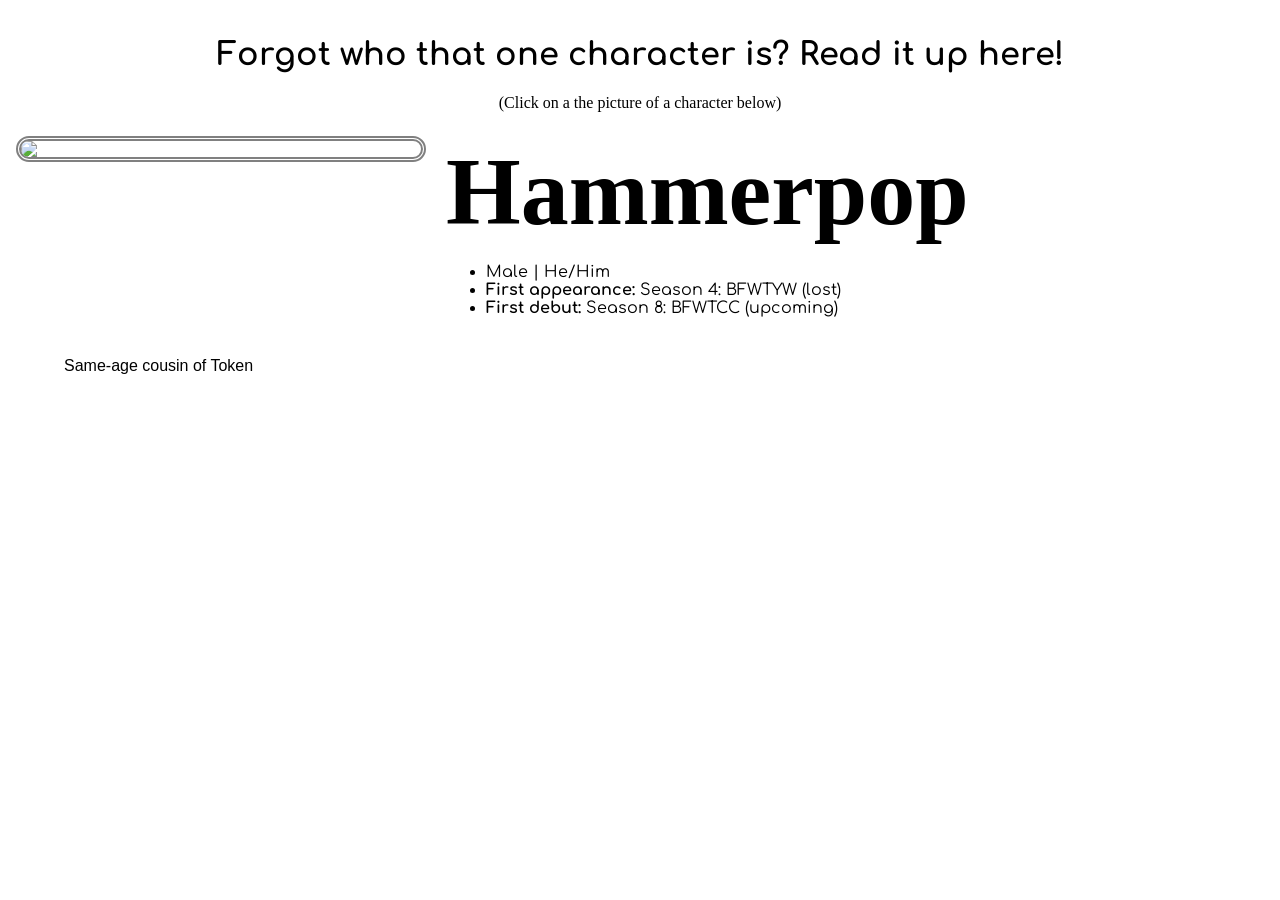
==== characters/index.html @ 3b55fcd6 "70717" ====
<!DOCTYPE html>
<html lang="en">
<head>
  <meta charset="UTF-8">
  <meta name="viewport" content="width=device-width, initial-scale=1.0">
  <title>BFWT Character Guide</title>
  <link href='https://fonts.googleapis.com/css?family=Comfortaa' rel='stylesheet'>
  <script src="/BFWT/init.js"></script>
  <style>
    #body {
      padding: 8px;
    }
    #welcomo {
      img {
        width: 160px;
        height: auto;
      }
    }
    #infobox {
      padding: 8px 0px;
      display: flex;
      align-items: flex-start;
      gap: 20px;
    }
    #picture {
      width: calc(100% / 3);
      max-width: 400px;
      height: auto;
      border: 5px double grey;
      border-radius: 15px;
    }
    #name {
      font-weight: bold;
      font-size: clamp(2em, 10vw, 6em);
    }
    #infos {
      font-family: 'Comfortaa', sans-serif;
    }
    #desc {
      font-family: Verdana, sans-serif;
      text-indent: 3em;
    }
  </style>
</head>
<body>
  <div id="body">
    <div id="welcomo">
      <h1 style="text-align: center; font-family: 'Comfortaa', sans-serif;">
        Forgot who that one character is? Read it up here!
      </h1>
      <p style="text-align: center;">(Click on a the picture of a character below)</p>
    </div>
    <div id="stuff">
      <div id="infobox">
        <img id="picture" src="https://github.com/XJTPL/BFWT-archive/blob/main/standalone-artworks/character-guide-pictures/Hammerpop.png?raw=true">
        <div>
          <div id="name">Hammerpop</div>
          <ul id="infos">
            <li>Male | He/Him</li>
            <li><b>First appearance:</b> Season 4: BFWTYW (lost)</li>
            <li><b>First debut:</b> Season 8: BFWTCC (upcoming)</li>
          </ul>
        </div>
      </div>
      <div id="desc">
        <p>Same-age cousin of Token</p>
      </div>
    </div>
  </div>
  <script>
    initBFWT("Character Guide", homepage_links, true);
    
    welcomeDiv = document.getElementById("welcomo");
    getFile("names.json", response => response.json().then(list => list.forEach(name => {
      const image = document.createElement("img");
      image.src = "https://raw.githubusercontent.com/XJTPL/BFWT-archive/main/standalone-artworks/character-guide-pictures/" + name + ".png";
      image.alt = name;
      image.title = name;
      image.onclick = () => {upset("name", name);};
      image.style = "cursor: pointer;"
      welcomeDiv.append(image);
    })));

    function load(event) {
      document.title = event.detail.value + " | BFWT Character Guide";
    }

    window.addEventListener('upupdate', load);
    window.addEventListener('popstate', load);
  </script>
</body>
</html>
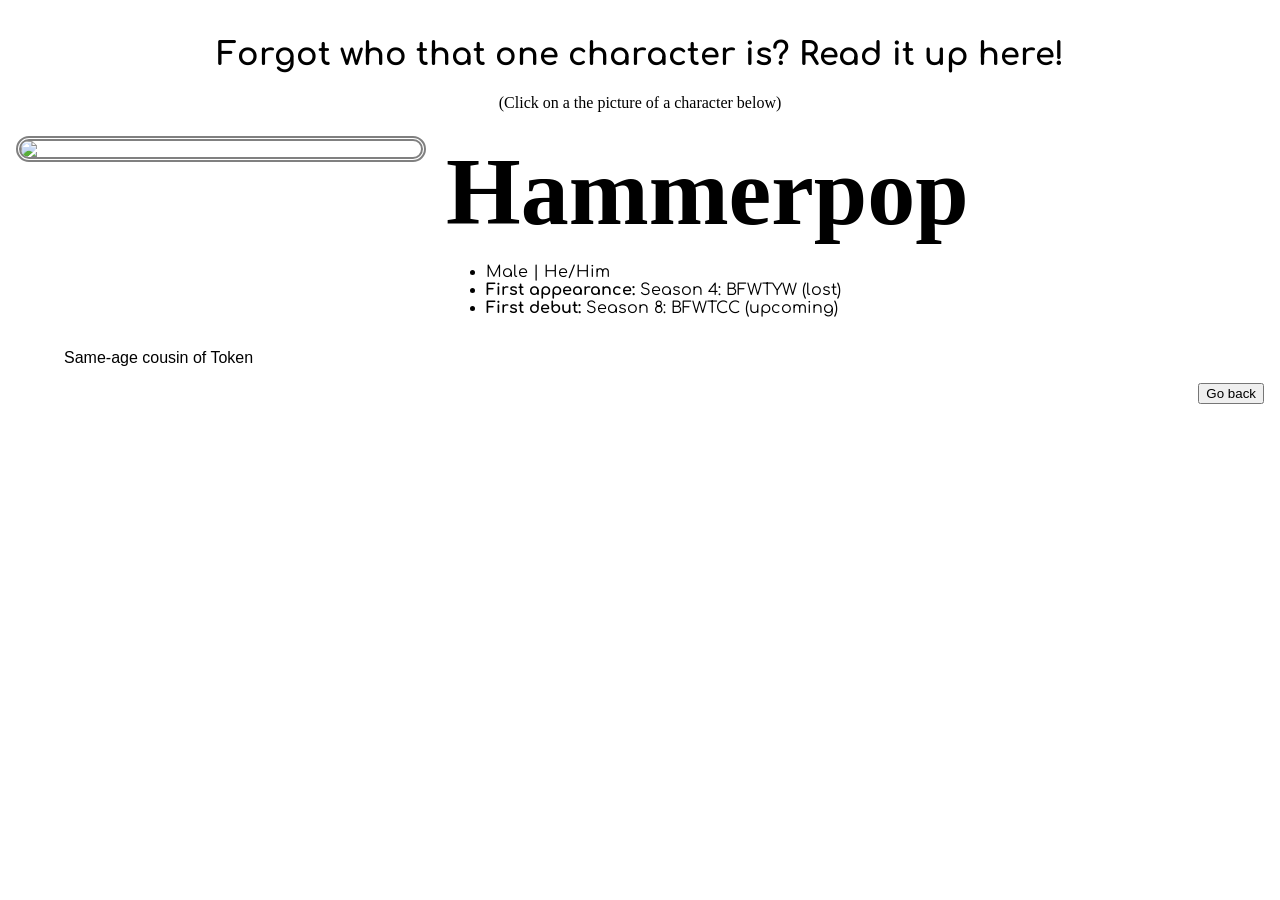
==== commit b04f3c44: "70718" ====
--- a/characters/index.html
+++ b/characters/index.html
@@ -16,8 +16,11 @@
         height: auto;
       }
     }
+    #stuff {
+      font-family: Verdana, sans-serif;
+      padding: 8px 0px 40px;
+    }
     #infobox {
-      padding: 8px 0px;
       display: flex;
       align-items: flex-start;
       gap: 20px;
@@ -30,14 +33,12 @@
       border-radius: 15px;
     }
     #name {
-      font-weight: bold;
-      font-size: clamp(2em, 10vw, 6em);
+      font: bold clamp(2em, 10vw, 6em) 'Times New Roman', serif;
     }
     #infos {
       font-family: 'Comfortaa', sans-serif;
     }
     #desc {
-      font-family: Verdana, sans-serif;
       text-indent: 3em;
     }
   </style>
@@ -65,24 +66,33 @@
       <div id="desc">
         <p>Same-age cousin of Token</p>
       </div>
+      <button type="button" onclick="upset('name')" style="display: block; margin-left: auto;">Go back</button>
     </div>
   </div>
   <script>
     initBFWT("Character Guide", homepage_links, true);
     
     welcomeDiv = document.getElementById("welcomo");
-    getFile("names.json", response => response.json().then(list => list.forEach(name => {
-      const image = document.createElement("img");
-      image.src = "https://raw.githubusercontent.com/XJTPL/BFWT-archive/main/standalone-artworks/character-guide-pictures/" + name + ".png";
-      image.alt = name;
-      image.title = name;
-      image.onclick = () => {upset("name", name);};
-      image.style = "cursor: pointer;"
-      welcomeDiv.append(image);
-    })));
+    var imagesLoaded = false;
+    function loadImages() {
+      imagesLoaded = true;
+      getFile("names.json", response => response.json().then(list => list.forEach(name => {
+        const image = document.createElement("img");
+        image.src = "https://raw.githubusercontent.com/XJTPL/BFWT-archive/main/standalone-artworks/character-guide-pictures/" + name + ".png";
+        image.alt = name;
+        image.title = name;
+        image.onclick = () => {upset("name", name);};
+        image.style = "cursor: pointer;"
+        welcomeDiv.append(image);
+      })));
+    }
 
     function load(event) {
-      document.title = event.detail.value + " | BFWT Character Guide";
+      if (event.detail.action == "set") {
+        document.title = event.detail.value + " | BFWT Character Guide";
+      } else {
+        document.title = "BFWT Character Guide"
+      }
     }
 
     window.addEventListener('upupdate', load);
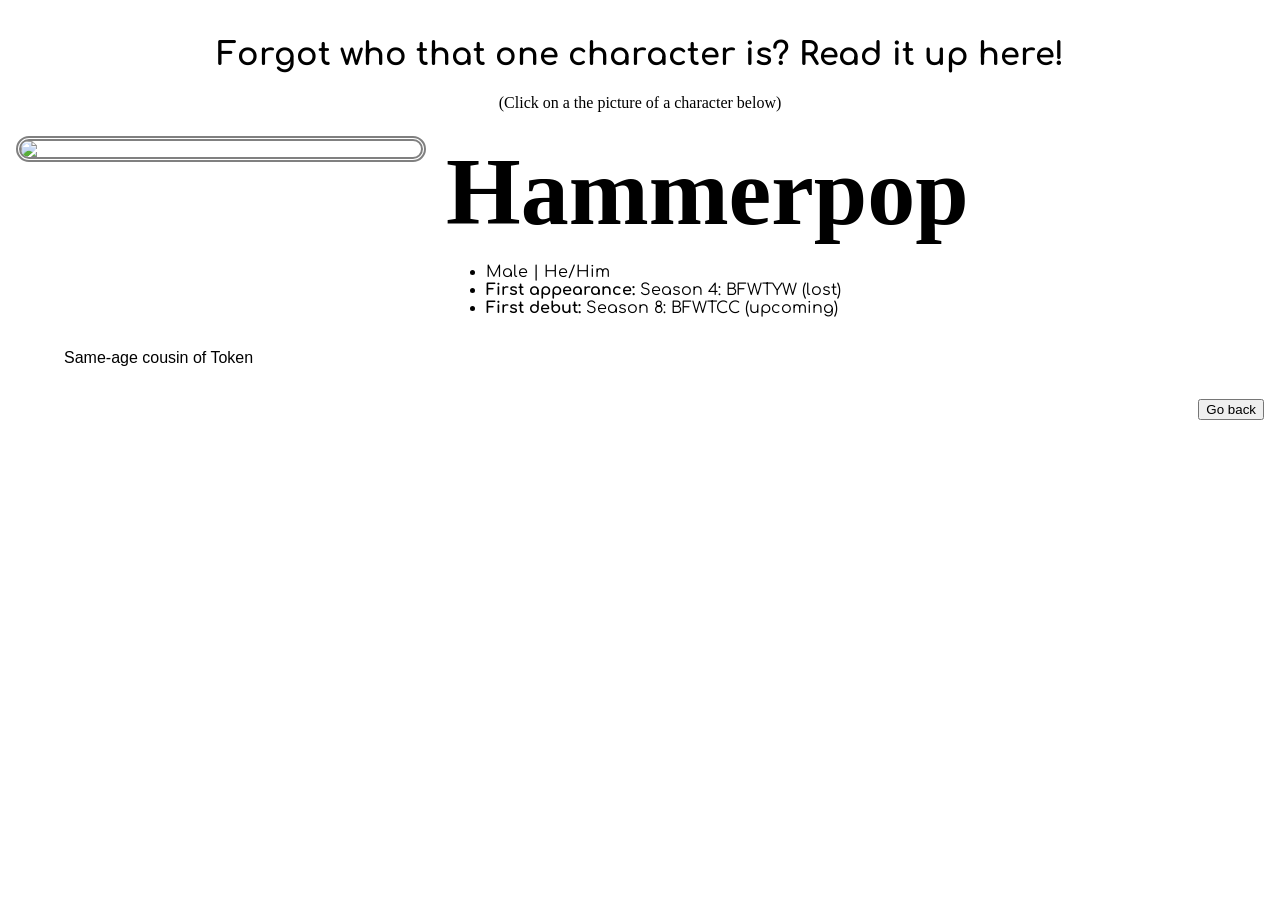
==== commit b47cbf4b: "707182" ====
--- a/characters/index.html
+++ b/characters/index.html
@@ -18,7 +18,7 @@
     }
     #stuff {
       font-family: Verdana, sans-serif;
-      padding: 8px 0px 40px;
+      padding-top: 8px;
     }
     #infobox {
       display: flex;
@@ -66,7 +66,7 @@
       <div id="desc">
         <p>Same-age cousin of Token</p>
       </div>
-      <button type="button" onclick="upset('name')" style="display: block; margin-left: auto;">Go back</button>
+      <button type="button" onclick="updel('name')" style="display: block; margin: 32px 0px 64px auto;">Go back</button>
     </div>
   </div>
   <script>
@@ -88,8 +88,8 @@
     }
 
     function load(event) {
-      if (event.detail.action == "set") {
-        document.title = event.detail.value + " | BFWT Character Guide";
+      if (uphas("name")) {
+        document.title = upget("name") + " | BFWT Character Guide";
       } else {
         document.title = "BFWT Character Guide"
       }
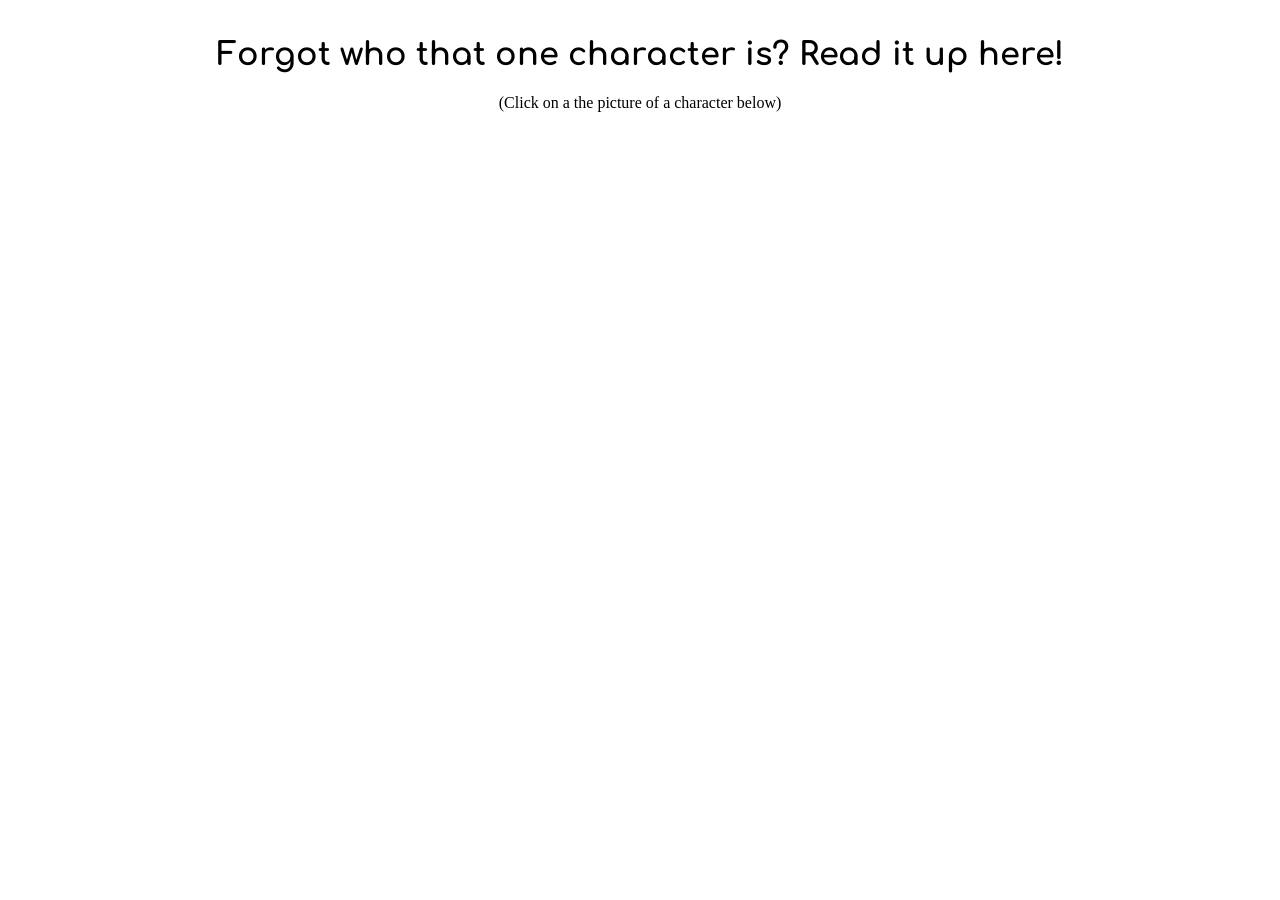
==== commit 3868419f: "70719 wip" ====
--- a/characters/index.html
+++ b/characters/index.html
@@ -37,6 +37,12 @@
     }
     #infos {
       font-family: 'Comfortaa', sans-serif;
+      margin-top: 20px;
+      overflow-x: auto;
+      overflow-y: hidden;
+    }
+    #infoentry {
+      display: flex;
     }
     #desc {
       text-indent: 3em;
@@ -51,16 +57,14 @@
       </h1>
       <p style="text-align: center;">(Click on a the picture of a character below)</p>
     </div>
-    <div id="stuff">
+    <div id="stuff" style="display: none;">
       <div id="infobox">
         <img id="picture" src="https://github.com/XJTPL/BFWT-archive/blob/main/standalone-artworks/character-guide-pictures/Hammerpop.png?raw=true">
         <div>
           <div id="name">Hammerpop</div>
-          <ul id="infos">
-            <li>Male | He/Him</li>
-            <li><b>First appearance:</b> Season 4: BFWTYW (lost)</li>
-            <li><b>First debut:</b> Season 8: BFWTCC (upcoming)</li>
-          </ul>
+          <div id="infos">
+            
+          </div>
         </div>
       </div>
       <div id="desc">
@@ -71,32 +75,38 @@
   </div>
   <script>
     initBFWT("Character Guide", homepage_links, true);
-    
-    welcomeDiv = document.getElementById("welcomo");
-    var imagesLoaded = false;
-    function loadImages() {
-      imagesLoaded = true;
-      getFile("names.json", response => response.json().then(list => list.forEach(name => {
-        const image = document.createElement("img");
-        image.src = "https://raw.githubusercontent.com/XJTPL/BFWT-archive/main/standalone-artworks/character-guide-pictures/" + name + ".png";
-        image.alt = name;
-        image.title = name;
-        image.onclick = () => {upset("name", name);};
-        image.style = "cursor: pointer;"
-        welcomeDiv.append(image);
-      })));
-    }
+    //load();
 
+    const welcomeDiv = document.getElementById("welcomo");
+    getFile("names.json", response => response.json().then(list => list.forEach(name => {
+      const image = document.createElement("img");
+      image.src = "https://raw.githubusercontent.com/XJTPL/BFWT-archive/main/standalone-artworks/character-guide-pictures/" + name + ".png";
+      image.alt = name;
+      image.title = name;
+      image.onclick = () => {upset("name", name);};
+      image.style = "cursor: pointer;"
+      welcomeDiv.append(image);
+    })));
+
+    const stuffDiv = document.getElementById("stuff");
     function load(event) {
       if (uphas("name")) {
         document.title = upget("name") + " | BFWT Character Guide";
+        stuffDiv.display = "block";
+        welcomeDiv.display = "none";
       } else {
         document.title = "BFWT Character Guide"
+        welcomeDiv.display = "block";
+        stuffDiv.display = "none";
       }
+
+      getFile('contents.json', response => response.json().then(links => {
+        
+      }));
     }
-
     window.addEventListener('upupdate', load);
     window.addEventListener('popstate', load);
+    
   </script>
 </body>
 </html>
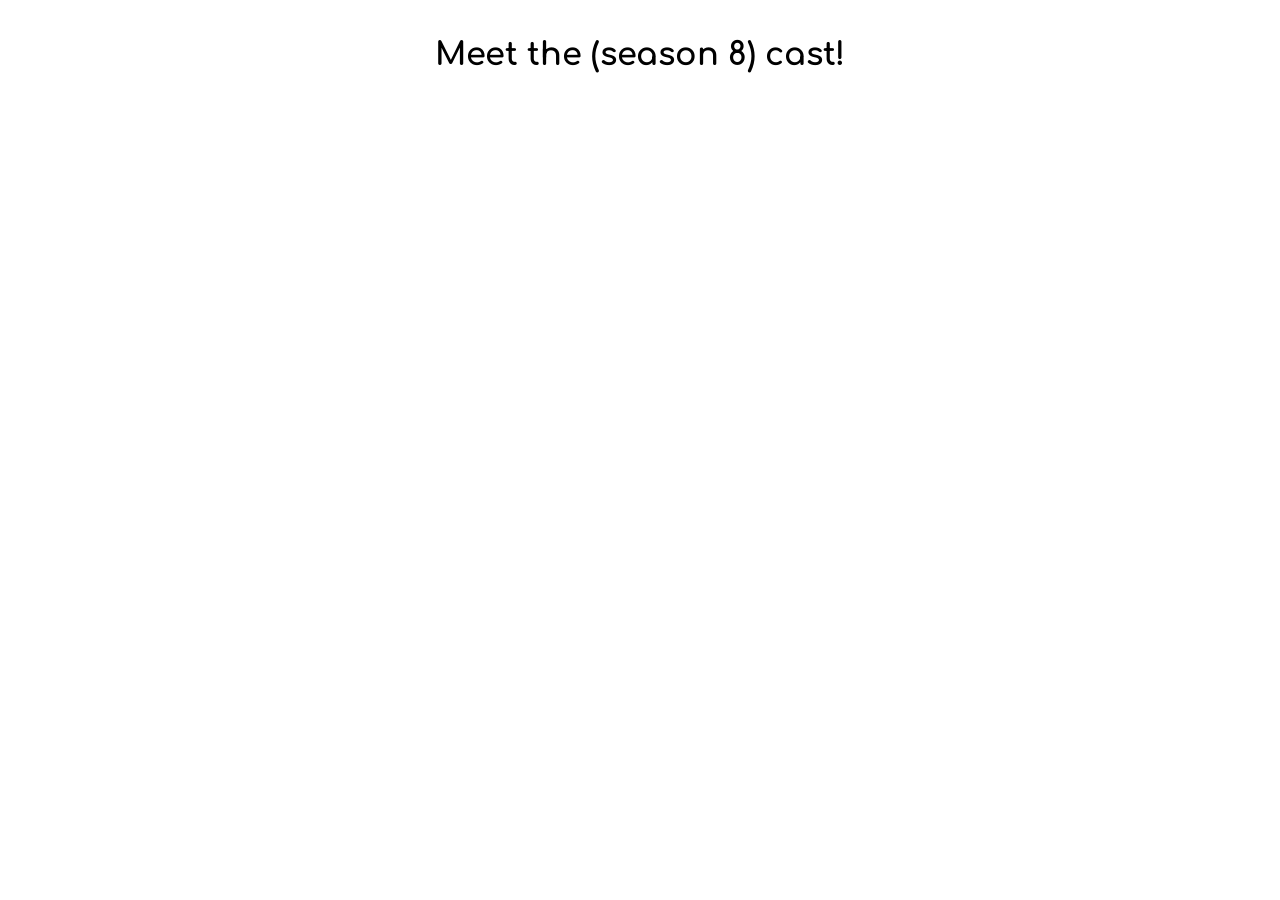
==== commit 09a0e800: "7273 guhh im done with ts" ====
--- a/characters/index.html
+++ b/characters/index.html
@@ -3,7 +3,7 @@
 <head>
   <meta charset="UTF-8">
   <meta name="viewport" content="width=device-width, initial-scale=1.0">
-  <title>BFWT Character Guide</title>
+  <title>BFWTS8 Characters</title>
   <link href='https://fonts.googleapis.com/css?family=Comfortaa' rel='stylesheet'>
   <script src="/BFWT/init.js"></script>
   <style>
@@ -53,9 +53,8 @@
   <div id="body">
     <div id="welcomo">
       <h1 style="text-align: center; font-family: 'Comfortaa', sans-serif;">
-        Forgot who that one character is? Read it up here!
+        Meet the (season 8) cast!
       </h1>
-      <p style="text-align: center;">(Click on a the picture of a character below)</p>
     </div>
     <div id="stuff" style="display: none;">
       <div id="infobox">
@@ -74,7 +73,7 @@
     </div>
   </div>
   <script>
-    initBFWT("Character Guide", homepage_links, true);
+    initBFWT("Characters", homepage_links, true);
     //load();
 
     const welcomeDiv = document.getElementById("welcomo");
@@ -100,12 +99,12 @@
         stuffDiv.display = "none";
       }
 
-      getFile('contents.json', response => response.json().then(links => {
-        
+      getFile('names.json', response => response.json().then(links => {
+        //idk
       }));
     }
-    window.addEventListener('upupdate', load);
-    window.addEventListener('popstate', load);
+    //window.addEventListener('upupdate', load);
+    //window.addEventListener('popstate', load);
     
   </script>
 </body>
